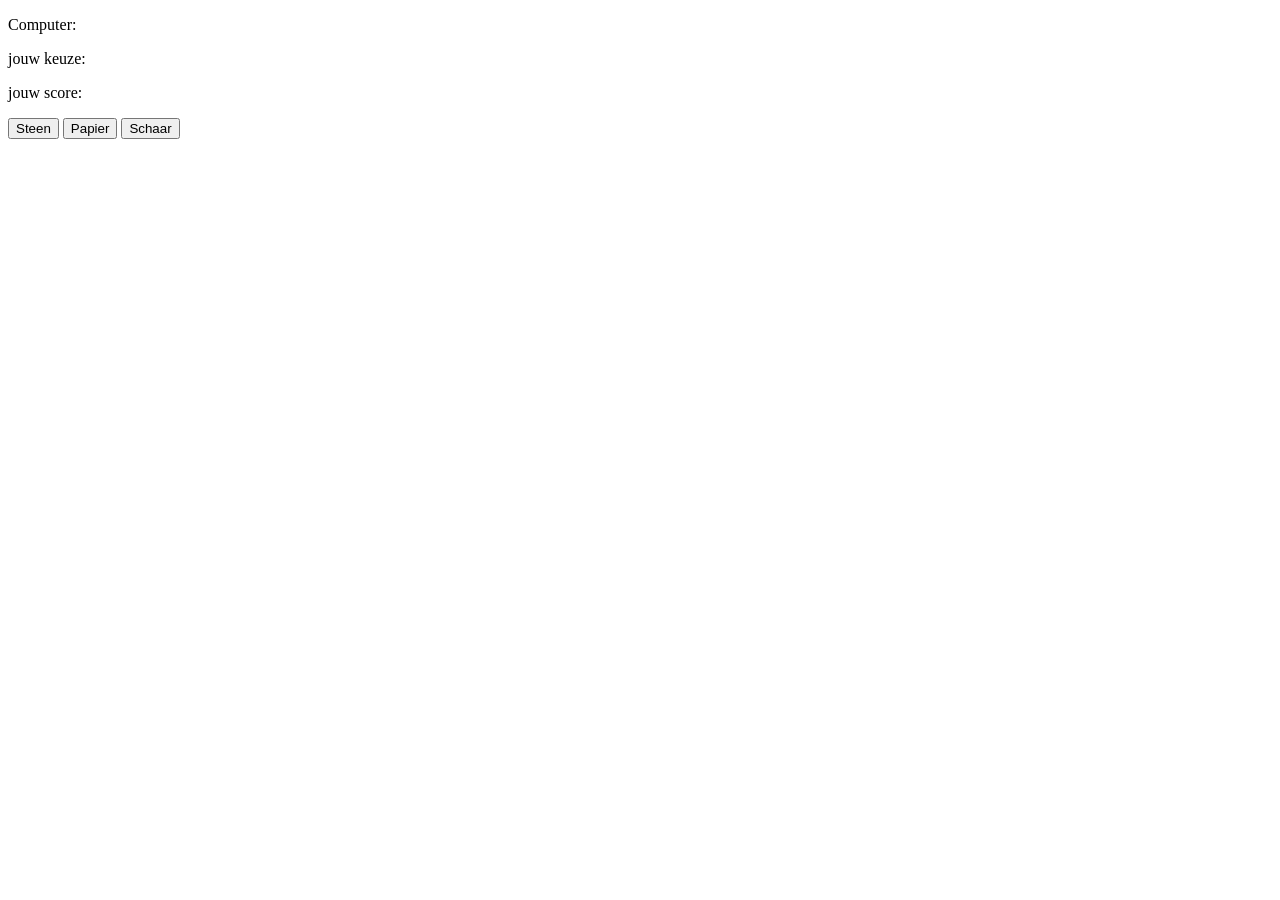
==== steen papier schaar v1/index.html @ 4ded8528 "Add files via upload" ====
<!DOCTYPE html>
<html lang="nl">
<head>
    <meta charset="UTF-8">
    <title>Steen Papier Schaar</title>
</head>
<body>

    <p>Computer: <span id="computer"></span></p>
    <p>jouw keuze: <span id="human"></span></p>
    <p>jouw score: <span id="result"></span></p>
        <button id="steen">Steen</button>
        <button id="papier">Papier</button>
        <button id="schaar">Schaar</button>

    <script>
       const computerOutput = document.querySelector("#computer");
       const humanOutput = document.querySelector("#human");
       const resultOutput = document.querySelector("#result");

        let humanChoice = "";
        let computerChoice = "";

        // button clcick event
        const steenBtn = document.querySelector("#steen");
        steenBtn.addEventListener("click", function(event) {
            console.log("klik event triggerd: ", event);
            alert("klik event triggered");
             humanChoice = "steen";
        humanOutput.innerHTML = humanChoice;
        let randomNumber = Math.floor(Math.random() * 3) + 1;

console.log(randomNumber);
if (randomNumber === 1) {
    computerChoice = "steen";
} else if (randomNumber === 2) {
    computerChoice = "papier";
} else {
    computerChoice = "schaar";
}

computerOutput.innerHTML = computerChoice;
        });

        const papierBtn = document.querySelector("#papier");
        papierBtn.addEventListener("click", function(event) {
            console.log("klik event triggerd: ", event);
            alert("klik event triggered");
             humanChoice = "papier";
        humanOutput.innerHTML = humanChoice;
        let randomNumber = Math.floor(Math.random() * 3) + 1;

console.log(randomNumber);
if (randomNumber === 1) {
    computerChoice = "steen";
} else if (randomNumber === 2) {
    computerChoice = "papier";
} else {
    computerChoice = "schaar";
}

computerOutput.innerHTML = computerChoice;
        });

        const schaarBtn = document.querySelector("#schaar");
        schaarBtn.addEventListener("click", function(event) {
            console.log("klik event triggerd: ", event);
            alert("klik event triggered");
             humanChoice = "schaar";
        humanOutput.innerHTML = humanChoice;
        let randomNumber = Math.floor(Math.random() * 3) + 1;

console.log(randomNumber);
if (randomNumber === 1) {
    computerChoice = "steen";
} else if (randomNumber === 2) {
    computerChoice = "papier";
} else {
    computerChoice = "schaar";
}

computerOutput.innerHTML = computerChoice;
        });

    </script>
</body>
</html>
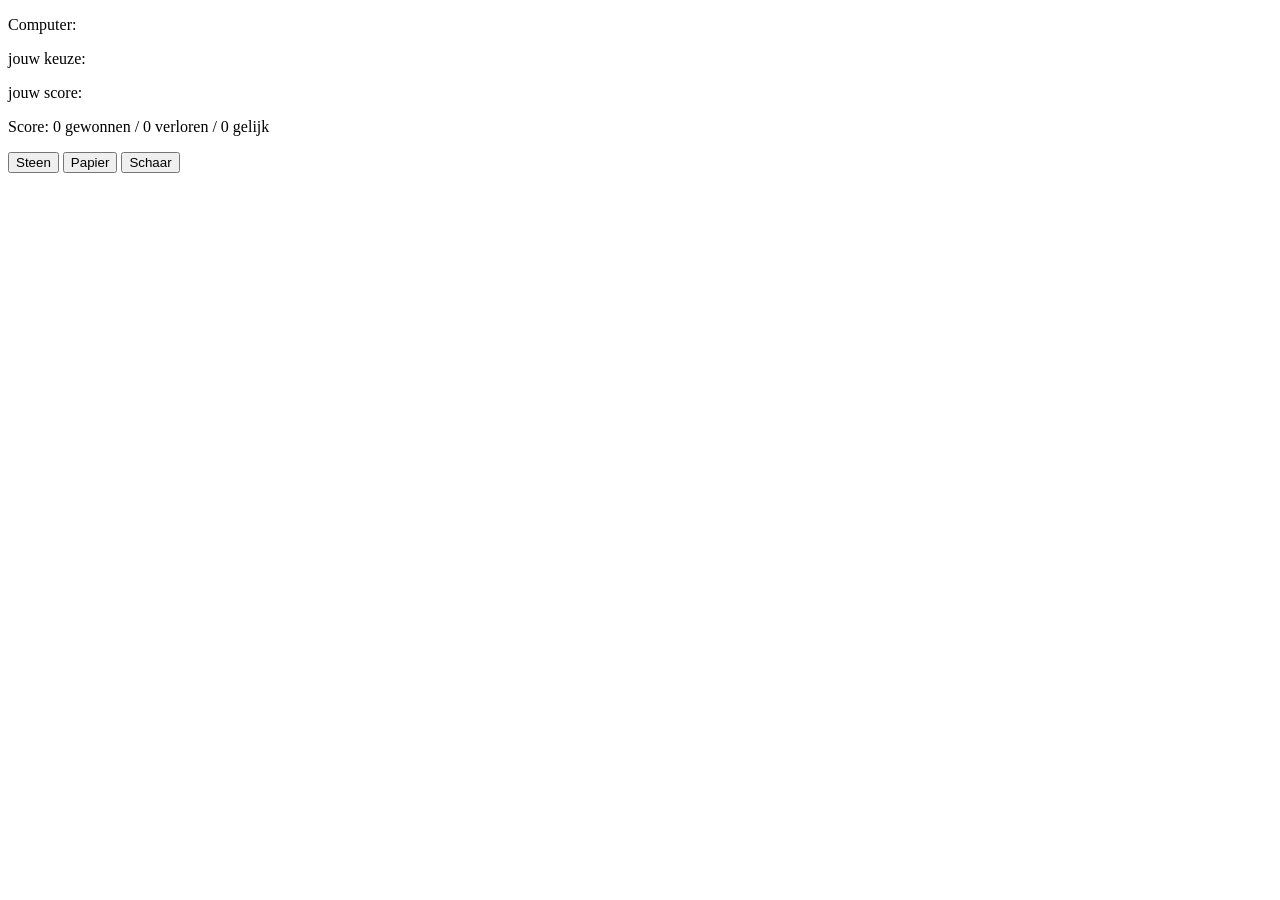
==== commit 69b76445: "Add files via upload v2" ====
--- a/steen papier schaar v1/index.html
+++ b/steen papier schaar v1/index.html
@@ -9,9 +9,10 @@
     <p>Computer: <span id="computer"></span></p>
     <p>jouw keuze: <span id="human"></span></p>
     <p>jouw score: <span id="result"></span></p>
-        <button id="steen">Steen</button>
-        <button id="papier">Papier</button>
-        <button id="schaar">Schaar</button>
+    <p>Score: <span id="winst">0</span> gewonnen / <span id="verlies">0</span> verloren / <span id="gelijk">0</span> gelijk</p>
+        <button id="steen" data-keuze="steen">Steen</button>
+        <button id="papier" data-keuze="papier">Papier</button>
+        <button id="schaar" data-keuze="schaar">Schaar</button>
 
     <script>
        const computerOutput = document.querySelector("#computer");
@@ -20,67 +21,77 @@
 
         let humanChoice = "";
         let computerChoice = "";
+        let scoreWinst = 0;
+        let scoreVerlies = 0;
+        let scoreGelijk = 0;
 
-        // button clcick event
-        const steenBtn = document.querySelector("#steen");
-        steenBtn.addEventListener("click", function(event) {
-            console.log("klik event triggerd: ", event);
-            alert("klik event triggered");
-             humanChoice = "steen";
+const knoppen = document.querySelectorAll("button");
+knoppen.forEach(function(knop) {
+    knop.addEventListener("click", function(event) {
+        humanChoice = event.target.dataset.keuze;
         humanOutput.innerHTML = humanChoice;
-        let randomNumber = Math.floor(Math.random() * 3) + 1;
+        computerChoice = computerKeuze();
+        computerOutput.innerHTML = computerChoice;
+        const uitkomst = bepaalUitkomst(humanChoice, computerChoice);
+        resultOutput.innerHTML = uitkomst;
+        
+        switch (uitkomst) {
+            case "gewonnen":
+                scoreWinst = scoreWinst + 1;
+                break;
+            case "verloren":
+                scoreVerlies = scoreVerlies + 1;
+                break;
+            case "gelijk":
+                scoreGelijk = scoreGelijk + 1;
+                break;
+        }
 
-console.log(randomNumber);
-if (randomNumber === 1) {
-    computerChoice = "steen";
-} else if (randomNumber === 2) {
-    computerChoice = "papier";
-} else {
-    computerChoice = "schaar";
+        document.querySelector("#winst").innerHTML = scoreWinst;
+        document.querySelector("#verlies").innerHTML = scoreVerlies;
+        document.querySelector("#gelijk").innerHTML = scoreGelijk;
+    });
+});
+
+function computerKeuze() {
+    let randomNumber = Math.floor(Math.random() * 3) + 1;
+
+        switch (randomNumber) {
+    case 1:
+        return "steen";
+    case 2:
+        return "papier";
+    default:
+        return "schaar";
+    }
 }
 
-computerOutput.innerHTML = computerChoice;
-        });
+function bepaalUitkomst(speler, computer) {
+    if (speler === computer) {
+        return "gelijk";
+    }
 
-        const papierBtn = document.querySelector("#papier");
-        papierBtn.addEventListener("click", function(event) {
-            console.log("klik event triggerd: ", event);
-            alert("klik event triggered");
-             humanChoice = "papier";
-        humanOutput.innerHTML = humanChoice;
-        let randomNumber = Math.floor(Math.random() * 3) + 1;
 
-console.log(randomNumber);
-if (randomNumber === 1) {
-    computerChoice = "steen";
-} else if (randomNumber === 2) {
-    computerChoice = "papier";
-} else {
-    computerChoice = "schaar";
-}
-
-computerOutput.innerHTML = computerChoice;
-        });
-
-        const schaarBtn = document.querySelector("#schaar");
-        schaarBtn.addEventListener("click", function(event) {
-            console.log("klik event triggerd: ", event);
-            alert("klik event triggered");
-             humanChoice = "schaar";
-        humanOutput.innerHTML = humanChoice;
-        let randomNumber = Math.floor(Math.random() * 3) + 1;
-
-console.log(randomNumber);
-if (randomNumber === 1) {
-    computerChoice = "steen";
-} else if (randomNumber === 2) {
-    computerChoice = "papier";
-} else {
-    computerChoice = "schaar";
-}
-
-computerOutput.innerHTML = computerChoice;
-        });
+    switch (speler) {
+        case "steen":
+            if (computer === "schaar") {
+                return "gewonnen";
+            } else {
+                return "verloren";
+            }
+        case "papier":
+            if (computer === "steen") {
+                return "gewonnen";
+            } else {
+                return "verloren";
+            }
+        case "schaar":
+            if (computer === "papier") {
+                return "gewonnen";
+            } else {
+                return "verloren";
+            }
+    }}
 
     </script>
 </body>
